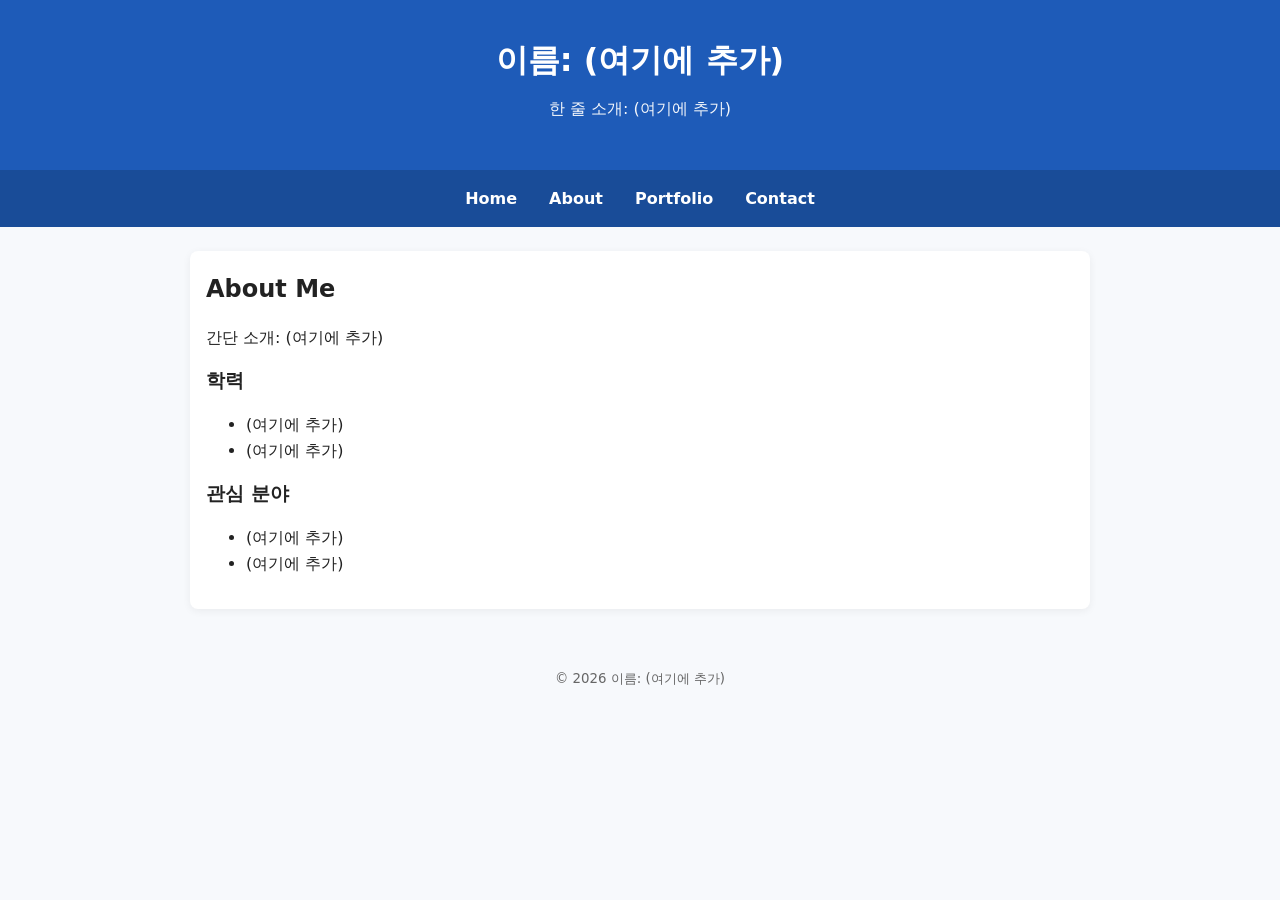
==== about.html @ 49c7627f "Add files via upload" ====
<!DOCTYPE html>
<html lang="ko">
<head>
  <meta charset="UTF-8" />
  <meta name="viewport" content="width=device-width, initial-scale=1.0"/>
  <title>인터넷활용 실습 템플릿</title>
  <link rel="stylesheet" href="style.css">
</head>
<body>
<header>
  <h1>이름: (여기에 추가)</h1>
  <p class="subtitle">한 줄 소개: (여기에 추가)</p>
</header>
<nav>
  <a href="index.html">Home</a>
  <a href="about.html">About</a>
  <a href="portfolio.html">Portfolio</a>
  <a href="contact.html">Contact</a>
</nav>
<main class="container">
<section>
  <h2>About Me</h2>
  <p>간단 소개: (여기에 추가)</p>
  <h3>학력</h3>
  <ul>
    <li>(여기에 추가)</li>
    <li>(여기에 추가)</li>
  </ul>
  <h3>관심 분야</h3>
  <ul>
    <li>(여기에 추가)</li>
    <li>(여기에 추가)</li>
  </ul>
</section>
</main>
<footer>
  <small>&copy; <span id="year"></span> 이름: (여기에 추가)</small>
</footer>
<script src="script.js"></script>
</body>
</html>
---- style.css ----
/* =============================================================
   색상 테마는 "여기"에서 바꿉니다. (파랑 계열 기본)
   원하는 색상 코드로 아래 4가지만 바꿔보세요.
   ------------------------------------------------------------- */
:root {
  --primary: #1e5bb8;      /* 메인 포인트 색상 */
  --primary-dark: #194c98; /* 호버/진한 포인트 */
  --bg: #f7f9fc;           /* 전체 배경 색 */
  --text: #222222;         /* 본문 글자 색 */
}
/* ============================================================= */

* { box-sizing: border-box; }
body {
  margin: 0;
  font-family: system-ui, -apple-system, "Segoe UI", Roboto, "Noto Sans KR", Arial, sans-serif;
  background: var(--bg);
  color: var(--text);
  line-height: 1.6;
}

header {
  padding: 2rem 1rem;
  text-align: center;
  background: var(--primary);
  color: #ffffff;
}
header .subtitle { margin-top: .25rem; opacity: .95; }

nav {
  background: var(--primary-dark);
  display: flex;
  gap: 1rem;
  padding: .75rem 1rem;
  justify-content: center;
  flex-wrap: wrap;
}
nav a {
  color: #ffffff;
  text-decoration: none;
  font-weight: 600;
  padding: .25rem .5rem;
}
nav a:hover { text-decoration: underline; }

.container {
  max-width: 900px;
  margin: 1.5rem auto;
  padding: 1rem;
  background: #ffffff;
  border-radius: 8px;
  box-shadow: 0 2px 8px rgba(0,0,0,.06);
}

section { margin-bottom: 1rem; }
h1, h2, h3 { margin: .2rem 0 .6rem; }

.contact-form {
  display: grid;
  grid-template-columns: 1fr;
  gap: .5rem;
  margin-top: 1rem;
}
input, textarea {
  width: 100%;
  padding: .6rem;
  border: 1px solid #ddd;
  border-radius: 6px;
  font: inherit;
}
button {
  padding: .6rem .8rem;
  border: none;
  border-radius: 6px;
  background: var(--primary);
  color: #fff;
  cursor: pointer;
  font-weight: 600;
}
button:hover { background: var(--primary-dark); }

footer {
  text-align: center;
  padding: 2rem 1rem;
  color: #666;
}

@media (max-width: 600px) {
  header h1 { font-size: 1.25rem; }
  .container { margin: 1rem; padding: .75rem; }
}
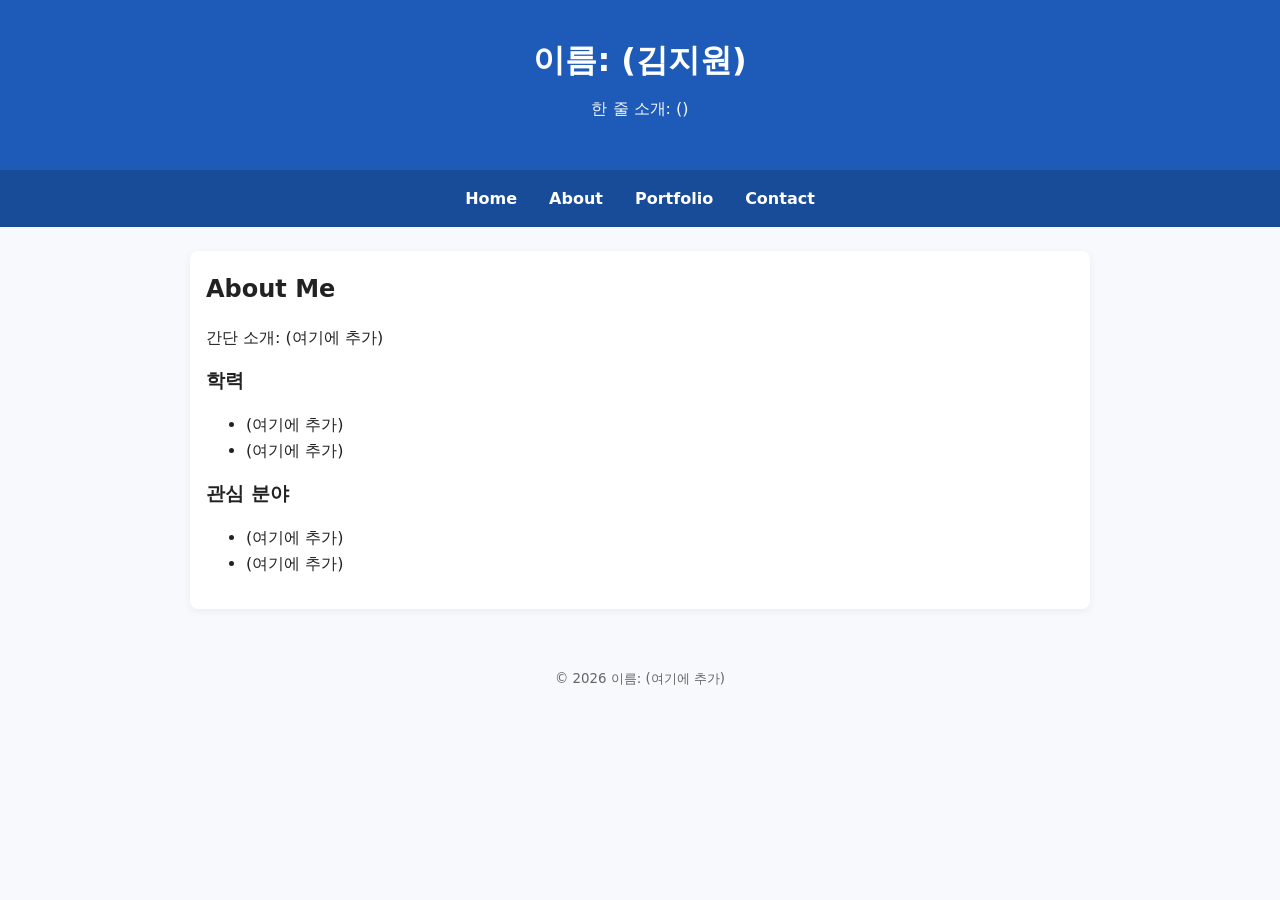
==== commit c14dd455: "Update about.html" ====
--- a/about.html
+++ b/about.html
@@ -8,8 +8,8 @@
 </head>
 <body>
 <header>
-  <h1>이름: (여기에 추가)</h1>
-  <p class="subtitle">한 줄 소개: (여기에 추가)</p>
+  <h1>이름: (김지원)</h1>
+  <p class="subtitle">한 줄 소개: ()</p>
 </header>
 <nav>
   <a href="index.html">Home</a>
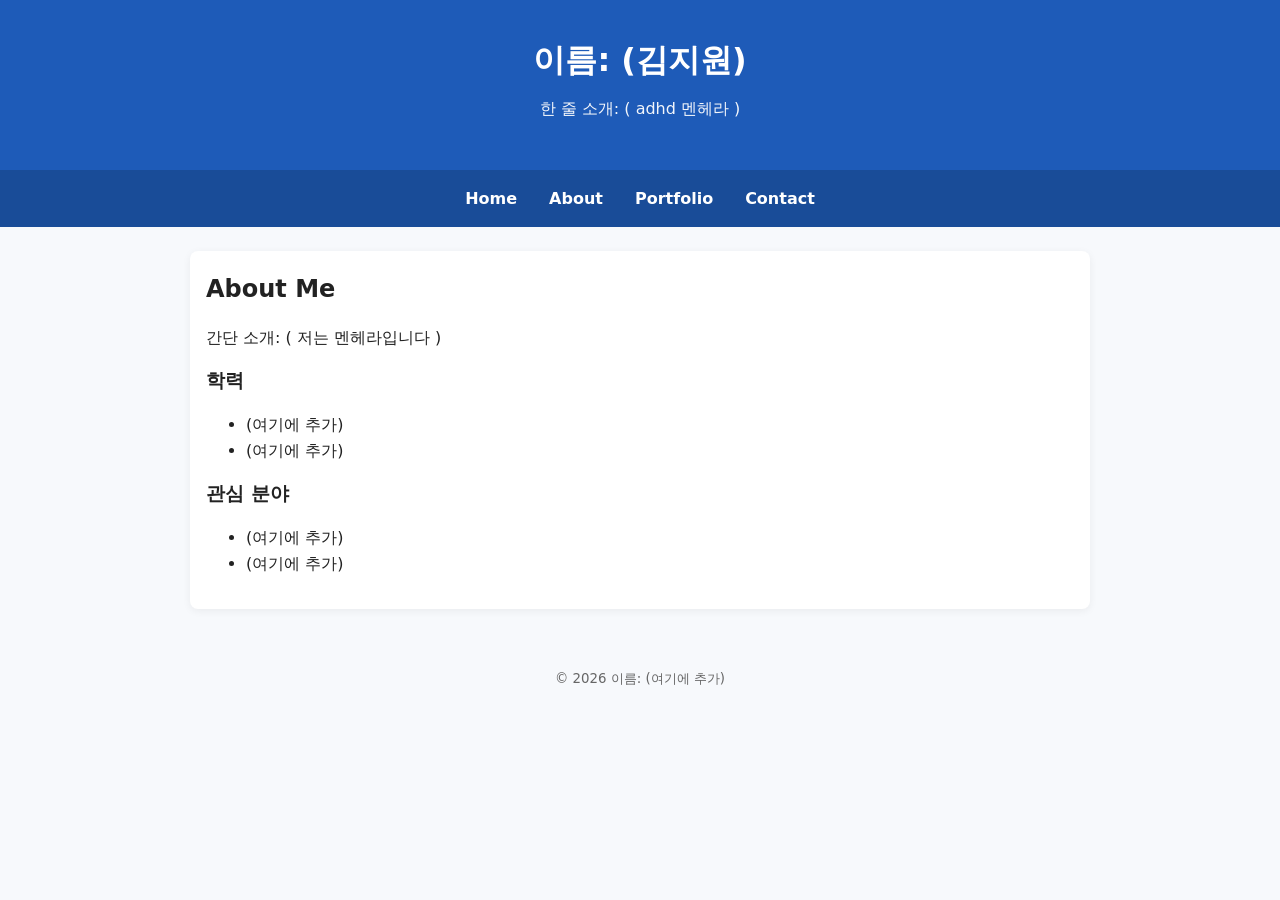
==== commit 23bf0378: "Update about.html" ====
--- a/about.html
+++ b/about.html
@@ -9,7 +9,7 @@
 <body>
 <header>
   <h1>이름: (김지원)</h1>
-  <p class="subtitle">한 줄 소개: ()</p>
+  <p class="subtitle">한 줄 소개: ( adhd 멘헤라 )</p>
 </header>
 <nav>
   <a href="index.html">Home</a>
@@ -20,7 +20,7 @@
 <main class="container">
 <section>
   <h2>About Me</h2>
-  <p>간단 소개: (여기에 추가)</p>
+  <p>간단 소개: ( 저는 멘헤라입니다 )</p>
   <h3>학력</h3>
   <ul>
     <li>(여기에 추가)</li>
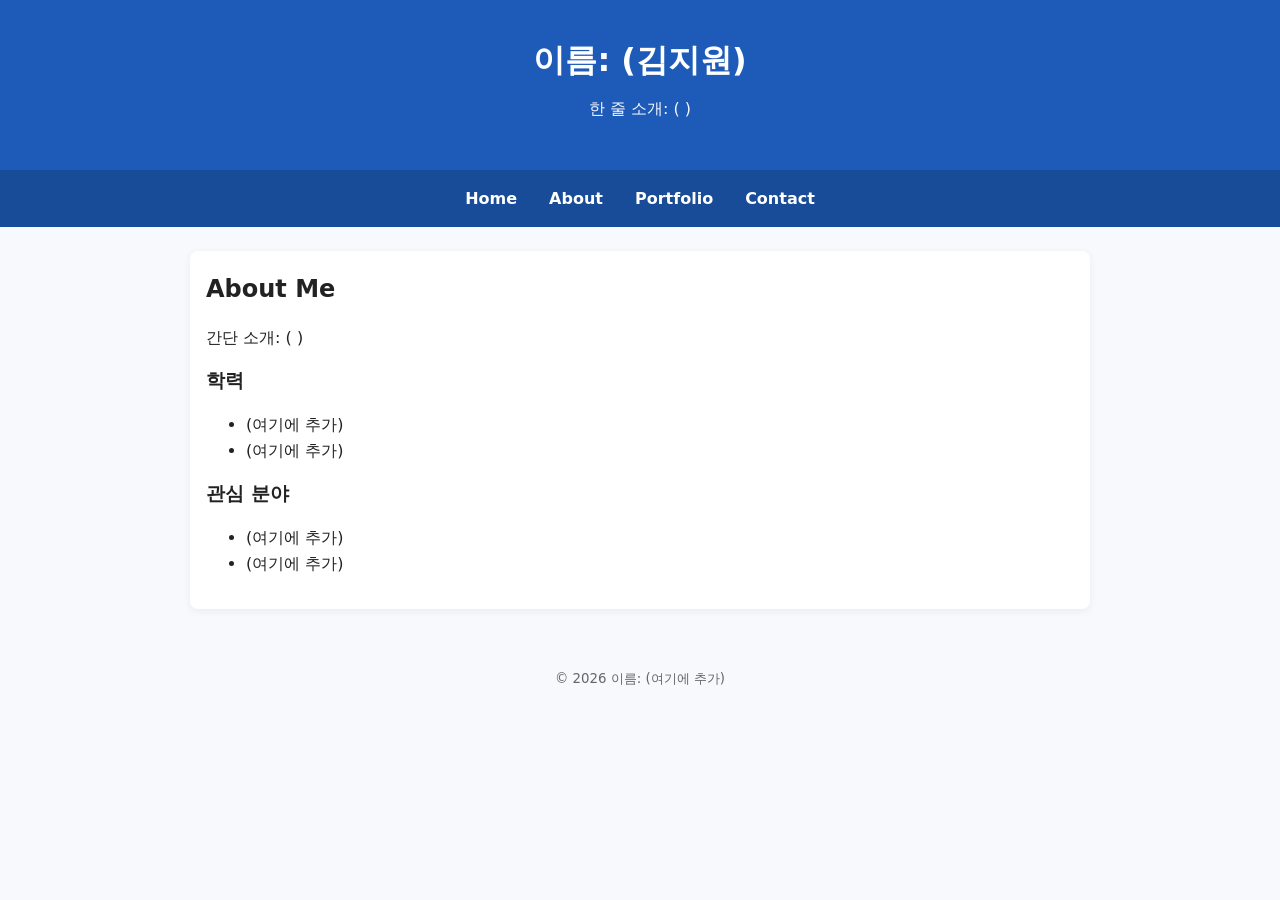
==== commit 1ee02b98: "Update about.html" ====
--- a/about.html
+++ b/about.html
@@ -9,7 +9,7 @@
 <body>
 <header>
   <h1>이름: (김지원)</h1>
-  <p class="subtitle">한 줄 소개: ( adhd 멘헤라 )</p>
+  <p class="subtitle">한 줄 소개: (  )</p>
 </header>
 <nav>
   <a href="index.html">Home</a>
@@ -20,7 +20,7 @@
 <main class="container">
 <section>
   <h2>About Me</h2>
-  <p>간단 소개: ( 저는 멘헤라입니다 )</p>
+  <p>간단 소개: (  )</p>
   <h3>학력</h3>
   <ul>
     <li>(여기에 추가)</li>
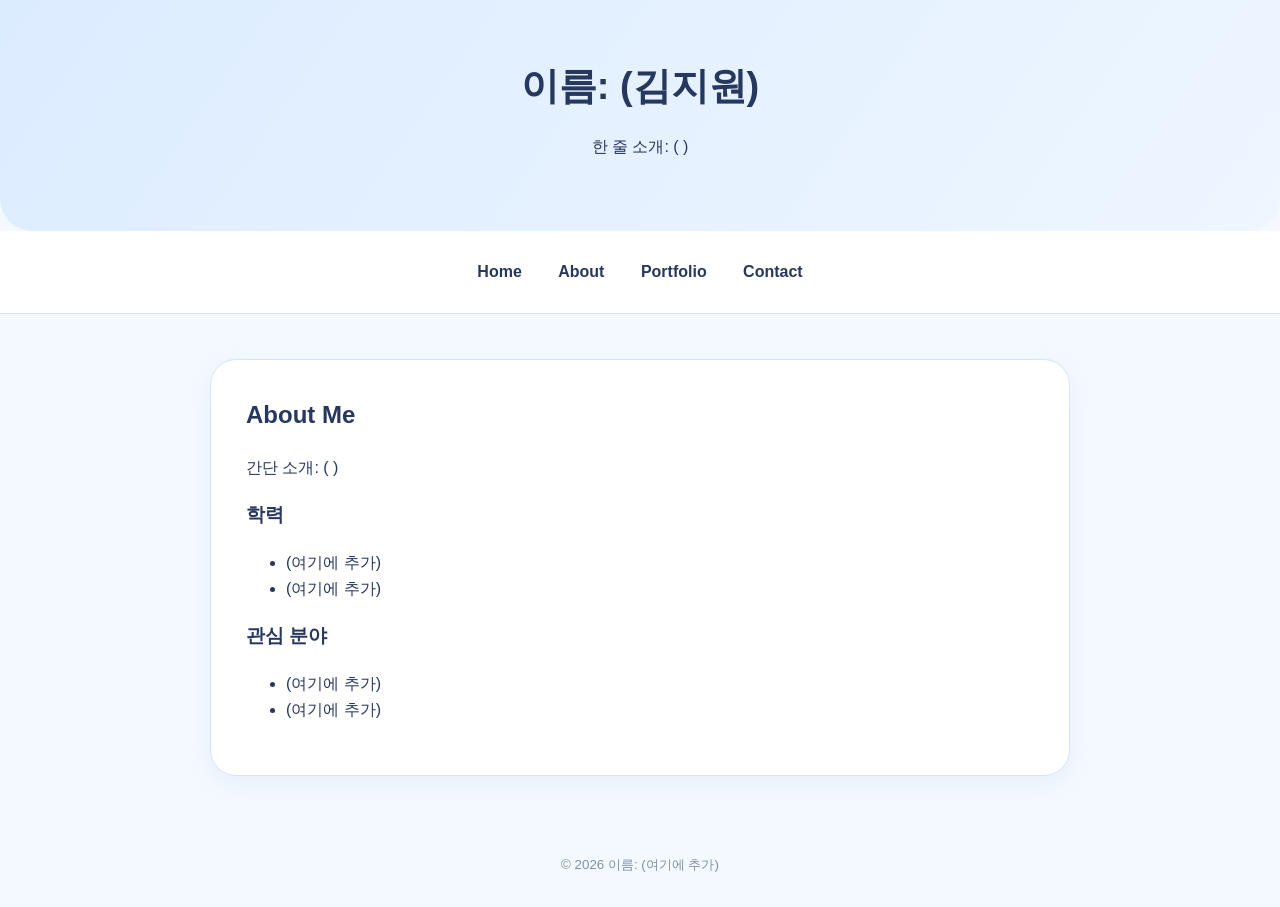
==== commit 66ef9006: "Update about.html" ====
--- a/about.html
+++ b/about.html
@@ -4,7 +4,7 @@
   <meta charset="UTF-8" />
   <meta name="viewport" content="width=device-width, initial-scale=1.0"/>
   <title>인터넷활용 실습 템플릿</title>
-  <link rel="stylesheet" href="style.css">
+  <link rel="stylesheet" href="momonga.css">
 </head>
 <body>
 <header>
--- a/momonga.css
+++ b/momonga.css
@@ -0,0 +1,90 @@
+
+:root {
+    --navy: #27385f;
+    --blue: #dcecff;
+    --light: #f4f9ff;
+    --line: #d5e4f8;
+}
+
+* {
+    box-sizing: border-box;
+}
+
+body {
+    margin: 0;
+    background: #f4f9ff;
+    color: var(--navy);
+    font-family: 'Segoe UI', 'Malgun Gothic', sans-serif;
+    line-height: 1.65;
+}
+
+header {
+    background: linear-gradient(125deg, #dcecff, #eef6ff);
+    padding: 55px 20px;
+    text-align: center;
+    border-radius: 0 0 32px 32px;
+}
+
+header h1 {
+    font-size: 38px;
+    margin: 0;
+}
+
+nav {
+    background: white;
+    padding: 20px;
+    text-align: center;
+    border-bottom: 1px solid var(--line);
+}
+
+nav a {
+    display: inline-block;
+    color: var(--navy);
+    text-decoration: none;
+    font-weight: bold;
+    padding: 8px 16px;
+    border-radius: 22px;
+}
+
+nav a:hover {
+    background: var(--blue);
+}
+
+main.container {
+    max-width: 900px;
+    margin: 45px auto;
+    padding: 0 20px;
+}
+
+main section {
+    background: white;
+    border: 1px solid var(--line);
+    border-radius: 26px;
+    padding: 35px;
+    box-shadow: 0 8px 25px #b2c8e530;
+}
+
+main h2 {
+    margin-top: 0;
+}
+
+footer {
+    text-align: center;
+    padding: 30px;
+    color: #8190a7;
+}
+
+@media (max-width: 600px) {
+    header h1 {
+        font-size: 28px;
+    }
+
+    nav a {
+        padding: 7px 10px;
+        font-size: 14px;
+    }
+
+    main section {
+        padding: 22px;
+    }
+}
